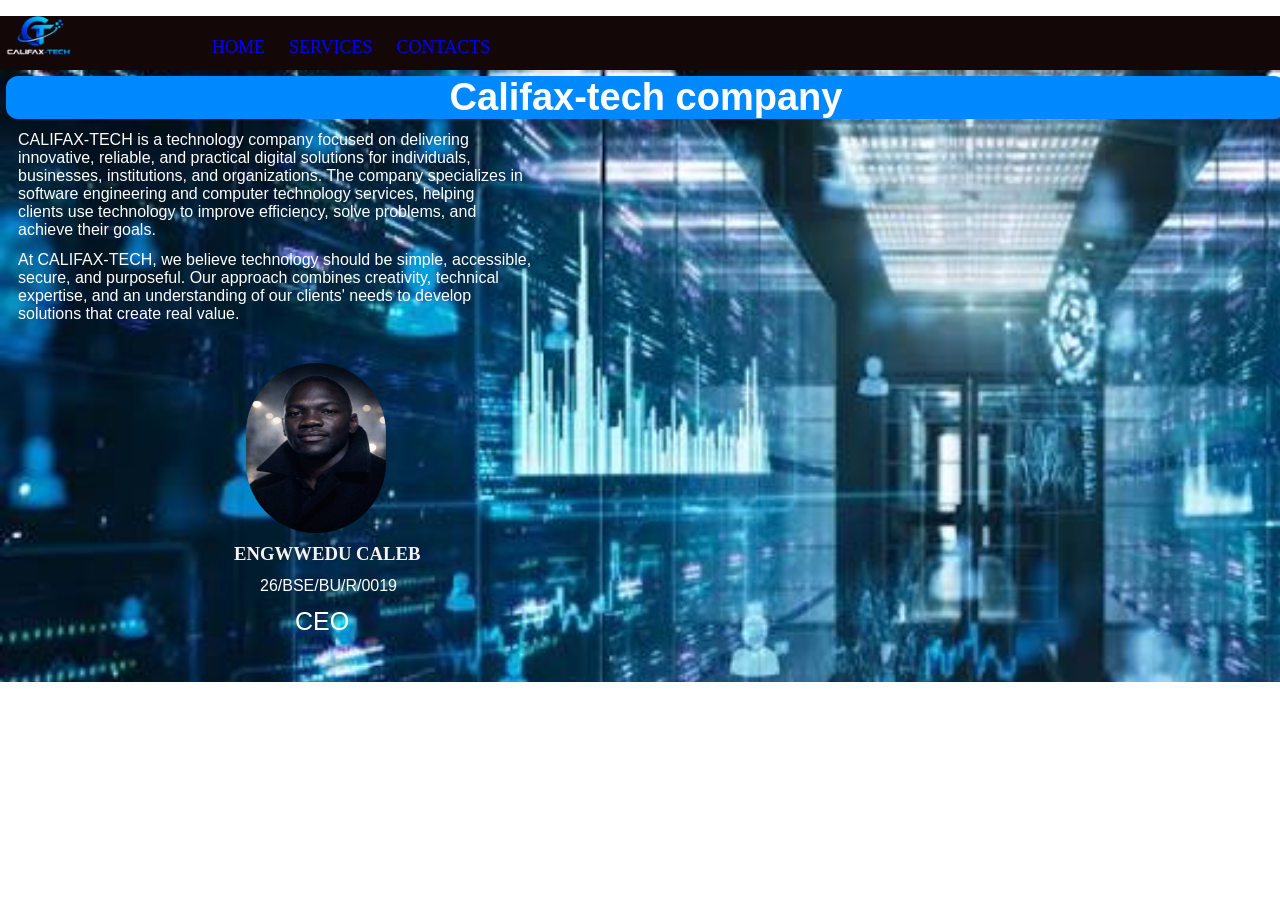
==== index.html @ 13f1a12b "These are some changes" ====
<!DOCTYPE html>
<html lang="en">
<head>
    <meta charset="UTF-8">
    <meta name="viewport" content="width=device-width, initial-scale=1.0">
    <link rel="stylesheet" href="style.css">
    <title>Califax-tech</title>
</head>
<body>
    <nav class="home">
        <div class="logo">
            <img src="Califax logo white.png" alt="Company logo">
        </div>
        <ul class="navbar">
            <li><a href="index.html">HOME</a></li>
            <li><a href="services.html">SERVICES</a></li>
            <li><a href="contacts.html">CONTACTS</a></li>
            
        </ul>
    </nav>
    <div class="content">
        <h2>Califax-tech company</h2>
        <p>CALIFAX-TECH is a technology company focused on delivering <br> innovative, reliable, and practical digital solutions for individuals, <br> businesses, institutions, and organizations. The company specializes in <br> software engineering and computer technology services, helping <br>clients use technology to improve efficiency, solve problems, and <br> achieve their goals.</p>
        <p>At CALIFAX-TECH, we believe technology should be simple, accessible,<br> secure, and purposeful. Our approach combines creativity, technical <br> expertise, and an understanding of our clients' needs to develop <br> solutions that create real value.</p>
        <div class="info">
            <figure>
                <img src="CEO 2.jpeg" class="image-style" alt="Company CEO">
                <figcaption>
                    <h3>ENGWWEDU CALEB</h3>
                    <P>26/BSE/BU/R/0019</P>
                    <p class="title">CEO</p>
                </figcaption>
            </figure>
        </div>
    </div>
</body>
</html>
---- style.css ----
*{
    margin: 0;
    padding: 0;
}

.logo{
    padding: 2px;
    position: inherit;
    height: 12px;
    width: 7px;
}

.logo img{
    height: 70px;
    width: 73px;
}

.navbar{
    padding-left: 200px;
    padding-top: 9px;
    list-style: none;
    display: flex;
    background-color: rgb(20, 7, 7);
}

.navbar li{
    margin: 12px;
    
}

.navbar li a{
    font-family: 'Times New Roman';
    text-decoration: none;
    font-size: 18px;
    color: blue;
}

.navbar li a:hover{
    color: rgb(7, 243, 7);
    cursor: pointer;
    transition: .4s solid green;

}

.content{
    width: 100%;
    padding: 6px;
    padding-left: 6px;
    background-image: url(Background.jpg);
    background-size: cover;
    
    
}

.content h2{
    color: white;
    font-family: Arial;
    font-size: 38px;
    font-style: unset;
    border: 73px;
    border-radius: 12px;
    background-color: rgb(0, 136, 255);
    text-align: center;
    position: center;
}

.content p{
    margin: 12px;
    align-items: center;
    font-family: Arial;
    font-style: initial;
    background-color: transparent;
    border-radius: 10px;
    color: white;
}

.info{
   margin: 40px;
   padding-left: 200px; 
}

.info figure img{
    
}

.image-style{
    border-radius: 80px;
    width: 140px;
    height: 170px;
    position: center;
   
    
}

figcaption{
    margin: 6px;
    
}

figcaption h3{
    text-indent: -18px;
    color: rgb(249, 242, 242);
    font-family: 'Times New Roman';
}

figcaption p{
    font-family: 'Courier New';
    text-indent: -4px;
    
}

.title{
    font-size: 25px;
    padding-left: 35px;
}

.head{
    padding: ;
    
}

.serv{
    font-size: 26px;
    color: rgb(231, 248, 231);
    padding-left: 40%;
    background-color: rgb(18, 10, 87);
    border-radius: 90px;
    margin-top: 12px;
}

.services{
    padding-left: 20px;
    margin: 20px;
    background-color: transparent;
    
}
   

.services ol li{
    display: grid;
    color: blue;
    font-size: 23px;
    list-style-type: none;
}

.rep img{
    width: 200px;
    height: 210px;
    border-radius: 90px;
}

.comp{
    color: blue;
    width: 190px;
    padding-left: 30px;
}

.syst{
    padding-left: 58%;
    margin-top: -287px;
}

.syst img{
    width: 200px;
    height: 210px;
    border-radius: 90px;
}

.soft{
    color: blue;
    width: 300px;
    margin-left: -30px;
    
}

span{
    padding-left: 24px;
}

.web img{
    width: 200px;
    height: 210px;
    border-radius: 90px;
}

.site{
    color: blue;
    width: 200px;
    padding-left: 20px;
}

.host img{
    width: 200px;
    height: 210px;
    border-radius: 90px;
}

.hos{
    color: blue;
    padding-left: 20px;
    margin-left: 30px;
}

.host{
    padding-left: 58%;
    margin-top: -257px;
}

.contact img{
    width: 80px;
    margin-top: ;
    padding: 23px;
    height: 100px;
    margin-bottom: 4px;
}

span{
    color: green;
    font-size: 49px;
}


.contact a{
    text-decoration: none;
}

.contact a:hover{
    color: blue;
}
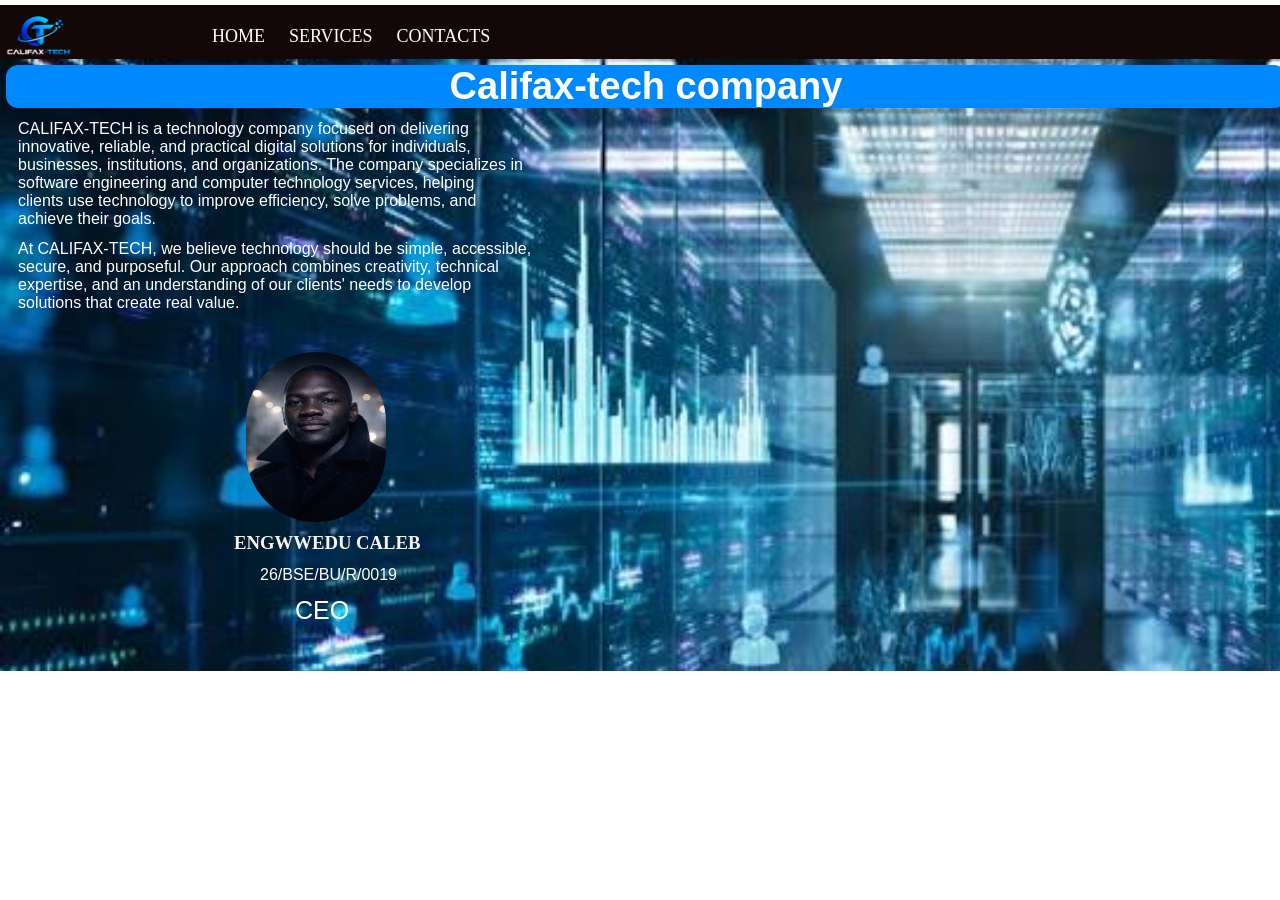
==== commit ea1b68c4: "these are the changes" ====
--- a/index.html
+++ b/index.html
@@ -6,7 +6,7 @@
     <link rel="stylesheet" href="style.css">
     <title>Califax-tech</title>
 </head>
-<body>
+<body class="hm">
     <nav class="home">
         <div class="logo">
             <img src="Califax logo white.png" alt="Company logo">
@@ -32,6 +32,7 @@
                 </figcaption>
             </figure>
         </div>
+        
     </div>
 </body>
 </html>
--- a/style.css
+++ b/style.css
@@ -6,7 +6,7 @@
 .logo{
     padding: 2px;
     position: inherit;
-    height: 12px;
+    height: 0.5px;
     width: 7px;
 }
 
@@ -21,24 +21,32 @@
     list-style: none;
     display: flex;
     background-color: rgb(20, 7, 7);
+   
+     
+}
+
+.hm{
+    width: 100%;
+    
 }
 
 .navbar li{
     margin: 12px;
-    
+     
 }
 
 .navbar li a{
     font-family: 'Times New Roman';
     text-decoration: none;
     font-size: 18px;
-    color: blue;
+    color: white;
+    
 }
 
 .navbar li a:hover{
-    color: rgb(7, 243, 7);
+    color: rgb(7, 200, 243);
     cursor: pointer;
-    transition: .4s solid green;
+    transition: .4s ease;
 
 }
 
@@ -72,6 +80,7 @@
     background-color: transparent;
     border-radius: 10px;
     color: white;
+    width: 80%;
 }
 
 .info{
@@ -114,18 +123,19 @@
     padding-left: 35px;
 }
 
-.head{
-    padding: ;
-    
-}
+.head
+    
 
 .serv{
-    font-size: 26px;
+    font-size: 45px;
     color: rgb(231, 248, 231);
     padding-left: 40%;
     background-color: rgb(18, 10, 87);
-    border-radius: 90px;
+    border-radius: 60px;
     margin-top: 12px;
+    height: 50px;
+    position: center;
+
 }
 
 .services{
@@ -214,11 +224,6 @@
     margin-bottom: 4px;
 }
 
-span{
-    color: green;
-    font-size: 49px;
-}
-
 
 .contact a{
     text-decoration: none;
@@ -227,3 +232,5 @@
 .contact a:hover{
     color: blue;
 }
+
+
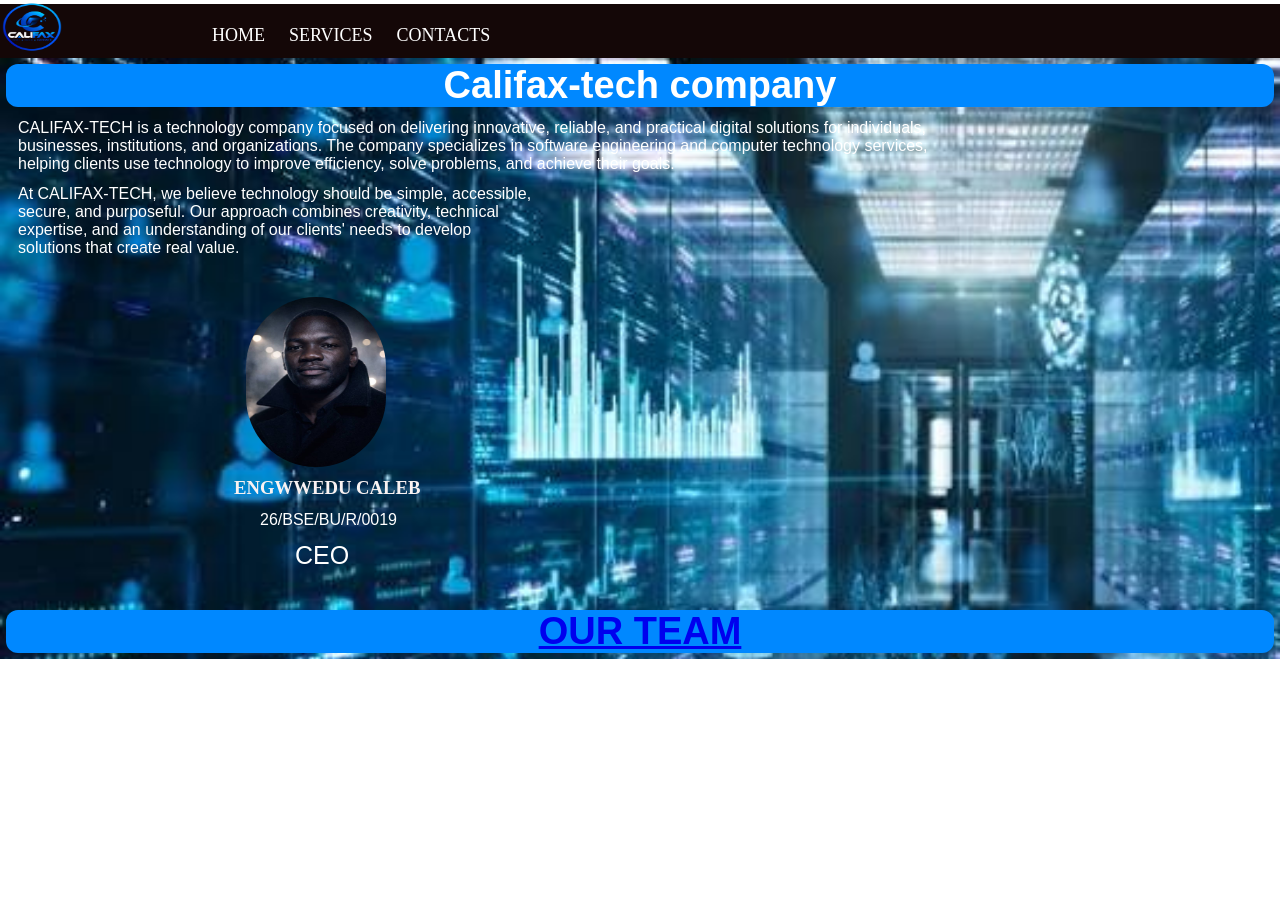
==== commit 660c2d74: "these are some of the changes" ====
--- a/index.html
+++ b/index.html
@@ -5,11 +5,12 @@
     <meta name="viewport" content="width=device-width, initial-scale=1.0">
     <link rel="stylesheet" href="style.css">
     <title>Califax-tech</title>
+    <link rel="icon" type="image/x-icon" href="Califax Blue Tech Emblem.png">
 </head>
 <body class="hm">
     <nav class="home">
         <div class="logo">
-            <img src="Califax logo white.png" alt="Company logo">
+            <img src="CaliFax Tech Badge Logo.png" alt="Company logo">
         </div>
         <ul class="navbar">
             <li><a href="index.html">HOME</a></li>
@@ -20,7 +21,7 @@
     </nav>
     <div class="content">
         <h2>Califax-tech company</h2>
-        <p>CALIFAX-TECH is a technology company focused on delivering <br> innovative, reliable, and practical digital solutions for individuals, <br> businesses, institutions, and organizations. The company specializes in <br> software engineering and computer technology services, helping <br>clients use technology to improve efficiency, solve problems, and <br> achieve their goals.</p>
+        <p>CALIFAX-TECH is a technology company focused on delivering innovative, reliable, and practical digital solutions for individuals, <br> businesses, institutions, and organizations. The company specializes in software engineering and computer technology services, <br> helping clients use technology to improve efficiency, solve problems, and achieve their goals.</p>
         <p>At CALIFAX-TECH, we believe technology should be simple, accessible,<br> secure, and purposeful. Our approach combines creativity, technical <br> expertise, and an understanding of our clients' needs to develop <br> solutions that create real value.</p>
         <div class="info">
             <figure>
@@ -32,6 +33,9 @@
                 </figcaption>
             </figure>
         </div>
+        <div class="tem">
+            <h2 class="t"><a href="team.html">OUR TEAM</a></h2>
+        </div>
         
     </div>
 </body>
--- a/style.css
+++ b/style.css
@@ -1,6 +1,7 @@
 *{
     margin: 0;
     padding: 0;
+    box-sizing: border-box;
 }
 
 .logo{
@@ -11,8 +12,8 @@
 }
 
 .logo img{
-    height: 70px;
-    width: 73px;
+    height: 50px;
+    width: 60px;
 }
 
 .navbar{
@@ -234,3 +235,143 @@
 }
 
 
+ .contact-container {
+            width: 80%;
+            max-width: 900px;
+            margin: 50px auto;
+            background-color: white;
+            padding: 30px;
+            border-radius: 10px;
+            box-shadow: 0 0 10px rgba(0,0,0,0.1);
+        }
+
+        h1 {
+            text-align: center;
+            color: #333;
+        }
+
+        .contact-info {
+            margin-top: 30px;
+            padding-left: 0px;
+        }
+
+        .contact-item {
+            display: flex;
+            align-items: center;
+            margin: 20px 0;
+            font-size: 18px;
+        }
+
+        .contact-item i {
+            font-size: 25px;
+            width: 45px;
+            color: #007bff;
+        }
+
+        .contact-item a {
+            text-decoration: none;
+            color: #333;
+        }
+
+        .contact-item a:hover {
+            color: #007bff;
+        }
+
+        /* Social Media */
+
+        .social-media {
+            text-align: center;
+            margin-top: 30px;
+        }
+
+        .social-media a {
+            display: inline-block;
+            margin: 10px;
+            font-size: 30px;
+            color: #333;
+            transition: 0.3s;
+        }
+
+        .social-media a:hover {
+            color: #007bff;
+            transform: scale(1.2);
+        }
+
+        span{
+            padding-left: 10px;
+        }
+
+
+        .team-section {
+            padding: 50px 20px;
+            text-align: center;
+        }
+
+        .team-section h1 {
+            color: #333;
+            margin-bottom: 10px;
+        }
+
+        .team-section p {
+            color: #666;
+            margin-bottom: 40px;
+        }
+
+        .team-container {
+            display: flex;
+            justify-content: center;
+            gap: 25px;
+            flex-wrap: wrap;
+        }
+
+        .team-card {
+            background-color: white;
+            width: 230px;
+            padding: 25px;
+            border-radius: 10px;
+            box-shadow: 0 0 10px rgba(0,0,0,0.1);
+            transition: 0.3s;
+        }
+
+        .team-card:hover {
+            transform: translateY(-8px);
+        }
+
+        .profile-icon {
+            font-size: 80px;
+            color: #007bff;
+            margin-bottom: 15px;
+        }
+
+        .team-card h2 {
+            margin: 10px 0 5px;
+            color: #333;
+        }
+
+        .role {
+            color: #007bff;
+            font-weight: bold;
+            margin-bottom: 15px;
+        }
+
+        .description {
+            color: #666;
+            font-size: 14px;
+            line-height: 1.5;
+        }
+
+        .social-icons {
+            margin-top: 20px;
+        }
+
+        .social-icons a {
+            text-decoration: none;
+            color: #333;
+            font-size: 22px;
+            margin: 0 7px;
+            transition: 0.3s;
+        }
+
+        .social-icons a:hover {
+            color: #007bff;
+        }
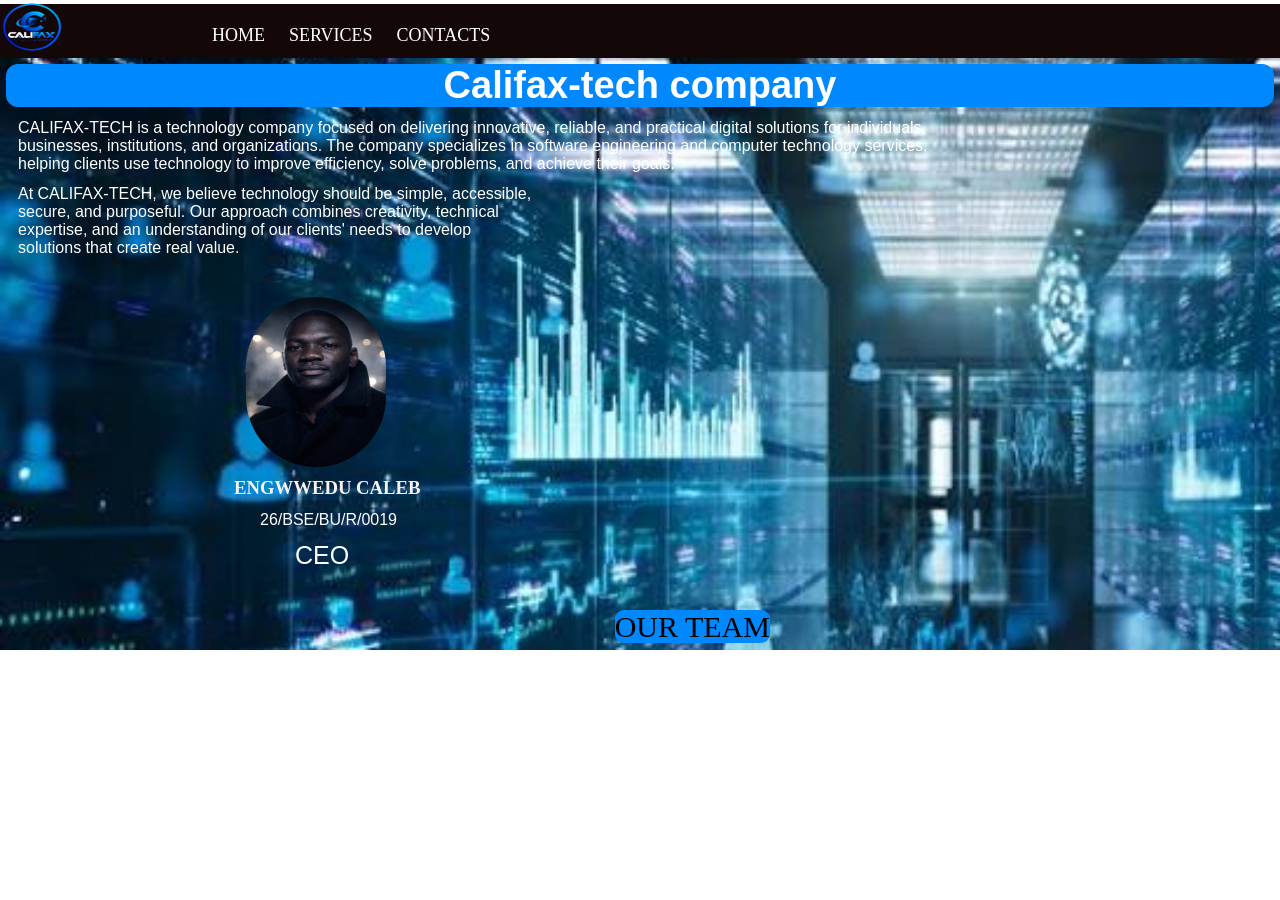
==== commit 4b9212ca: "few changes" ====
--- a/index.html
+++ b/index.html
@@ -34,7 +34,7 @@
             </figure>
         </div>
         <div class="tem">
-            <h2 class="t"><a href="team.html">OUR TEAM</a></h2>
+            <a href="team.html" class="button-link">OUR TEAM</a>
         </div>
         
     </div>
--- a/style.css
+++ b/style.css
@@ -375,3 +375,27 @@
         .social-icons a:hover {
             color: #007bff;
         }
+
+.tem{
+    align-items: center;
+    padding-left: 48%;
+    
+}
+
+.tem a{
+    text-decoration: none;
+    font-size: 30px;
+    font-family: 'Times New Roman';
+    background-color: rgb(0, 136, 255);
+    border-radius: 9px;
+    color: black;
+    
+
+}
+.button-link{
+    text-align: center;
+}
+
+.tem a:hover{
+    background-color: white;
+}
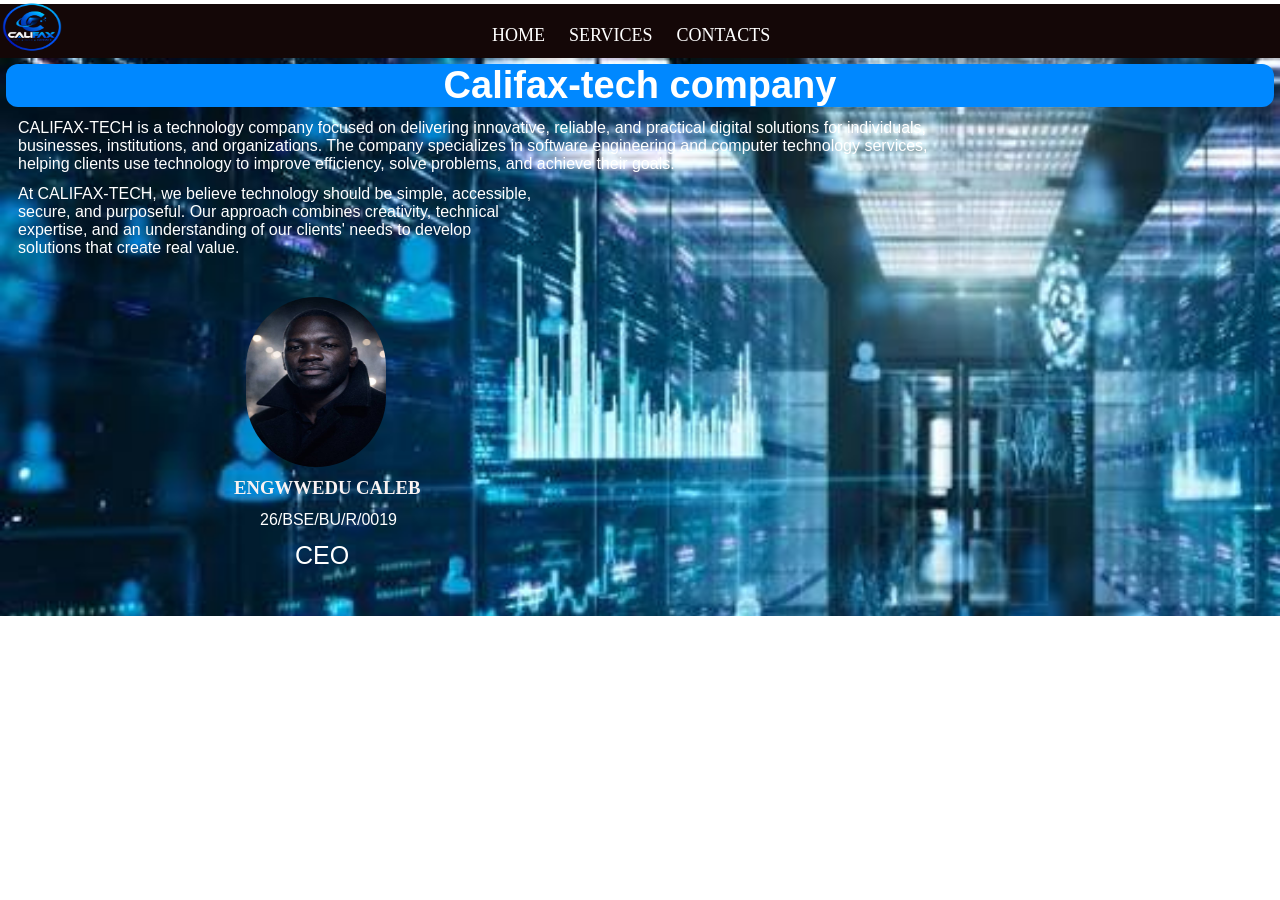
==== commit e60d58c6: "these are some more" ====
--- a/index.html
+++ b/index.html
@@ -33,9 +33,6 @@
                 </figcaption>
             </figure>
         </div>
-        <div class="tem">
-            <a href="team.html" class="button-link">OUR TEAM</a>
-        </div>
         
     </div>
 </body>
--- a/style.css
+++ b/style.css
@@ -17,13 +17,12 @@
 }
 
 .navbar{
-    padding-left: 200px;
+    padding-left: 480px;
     padding-top: 9px;
     list-style: none;
     display: flex;
     background-color: rgb(20, 7, 7);
-   
-     
+       
 }
 
 .hm{
@@ -386,9 +385,9 @@
     text-decoration: none;
     font-size: 30px;
     font-family: 'Times New Roman';
-    background-color: rgb(0, 136, 255);
+    background-color: black;
     border-radius: 9px;
-    color: black;
+    color: white;
     
 
 }
@@ -397,5 +396,5 @@
 }
 
 .tem a:hover{
-    background-color: white;
+    background-color: rgb(7, 200, 243);
 }
